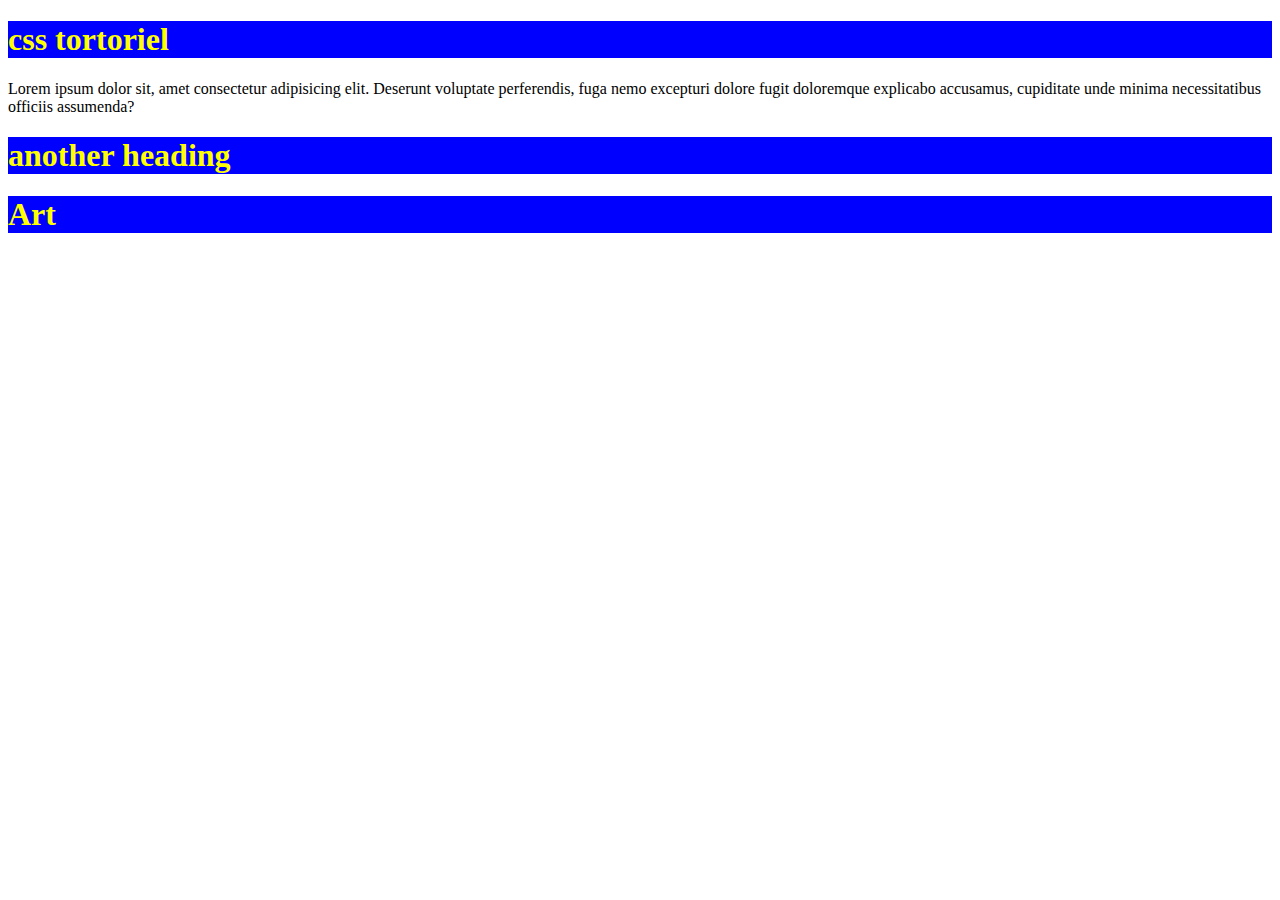
==== index.html @ fb726a54 "First commit" ====
<!DOCTYPE html>
<html lang="en">
  <head>
    <meta charset="UTF-8" />
    <meta name="viewport" content="width=device-width, initial-scale=1.0" />
    <title>Love Art</title>
    <link rel="stylesheet" href="css/styles.css" />
  </head>
  <body>
    <h1>css tortoriel</h1>
    <p>
      Lorem ipsum dolor sit, amet consectetur adipisicing elit. Deserunt
      voluptate perferendis, fuga nemo excepturi dolore fugit doloremque
      explicabo accusamus, cupiditate unde minima necessitatibus officiis
      assumenda?
    </p>
    <h1>another heading</h1>
    <h1>Art</h1>
  </body>
</html>
---- css/styles.css ----
h1 {
  color: yellow;
  background-color: blue;
}
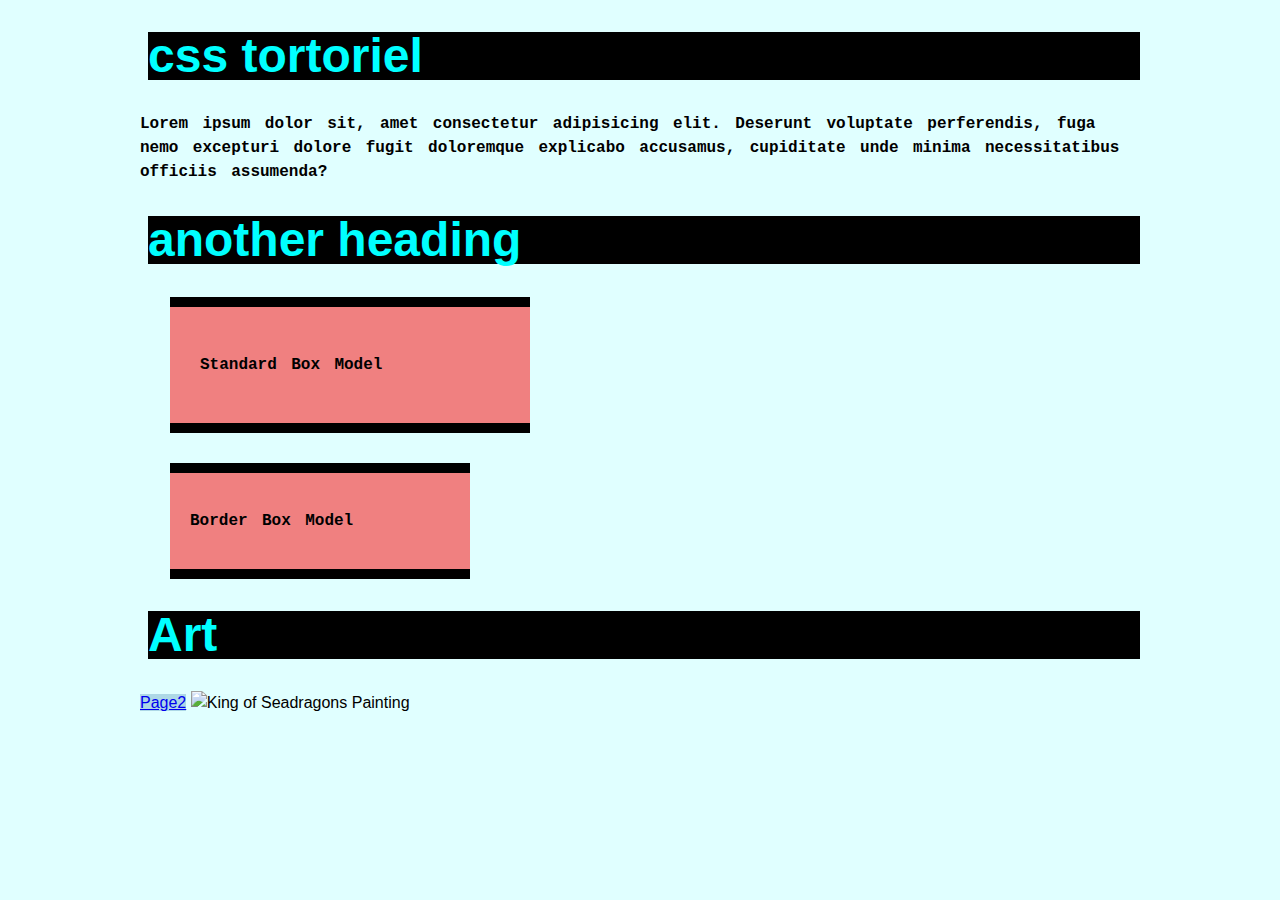
==== commit f48672d1: "Fix box model" ====
--- a/index.html
+++ b/index.html
@@ -3,11 +3,13 @@
   <head>
     <meta charset="UTF-8" />
     <meta name="viewport" content="width=device-width, initial-scale=1.0" />
-    <title>Love Art</title>
+    <title>CSS Tutorial</title>
     <link rel="stylesheet" href="css/styles.css" />
   </head>
   <body>
-    <h1>css tortoriel</h1>
+    <h1 style="color: aqua; background-color: black" id="the-one">
+      css tortoriel
+    </h1>
     <p>
       Lorem ipsum dolor sit, amet consectetur adipisicing elit. Deserunt
       voluptate perferendis, fuga nemo excepturi dolore fugit doloremque
@@ -15,6 +17,15 @@
       assumenda?
     </p>
     <h1>another heading</h1>
+    <section class="standard-box box"><p>Standard Box Model</p></section>
+
+    <section class="border-box box"><p>Border Box Model</p></section>
+
     <h1>Art</h1>
+    <a href="page2.html">Page2</a>
+    <img
+      src="img/20200930 Jarem dragon.jpg"
+      alt="King of Seadragons Painting"
+    />
   </body>
 </html>
--- a/css/styles.css
+++ b/css/styles.css
@@ -1,4 +1,76 @@
+*,
+*:before,
+*::after {
+  box-sizing: inherit;
+}
+
+/*this is an id, best to use classes whenever possible rather the id*/
+#the-one {
+  color: darkblue;
+}
+html {
+  box-sizing: border-box;
+  font-size: 100%;
+  font-family: Arial, Helvetica, sans-serif;
+  line-height: 1.5rem;
+}
+body {
+  background-color: lightcyan;
+  max-width: 1000px;
+  margin: 0 auto;
+}
 h1 {
-  color: yellow;
-  background-color: blue;
+  color: aqua;
+  background-color: black;
+  font-size: 3rem;
+  line-height: 3rem;
+  margin-left: 0.5rem;
 }
+
+a {
+  text-decoration: underline;
+  background-color: lightblue;
+}
+a:visited {
+  color: blue;
+}
+a:hover {
+  color: aqua;
+  background-color: royalblue;
+}
+a:active {
+  color: red;
+}
+
+/*this is a comment and is not code*/
+
+p {
+  font-family: "Courier New", Courier, monospace;
+  font-weight: Bold;
+  /*letter spaceing:0.2rem;*/
+  word-spacing: 0.3rem;
+  color: #00ff00;
+  color: black;
+}
+
+.newcolor {
+  color: black;
+  background-color: lightcyan;
+}
+.box {
+  background-color: lightcoral;
+  width: 300px;
+  padding: 30px;
+  border-top: 10px solid black;
+  border-bottom: 10px solid black;
+  margin: 30px;
+}
+
+.standard-box {
+  box-sizing: content-box;
+}
+
+.border-box {
+  padding: 20px 20px 20px 20px;
+  box-sizing: border-box;
+}
